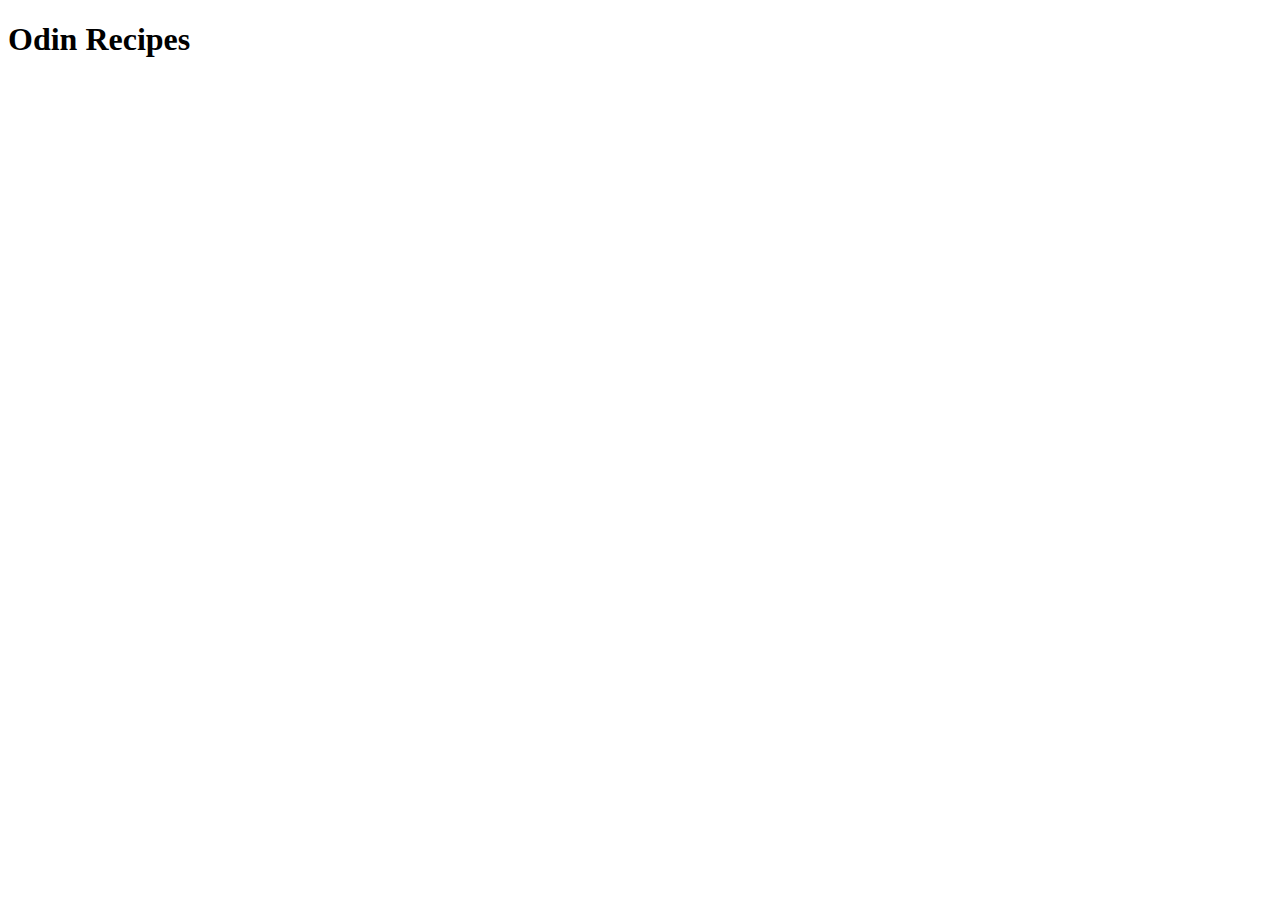
==== index.html @ 3470aa7c "Create index.html" ====
<!DOCTYPE html>
<html lang="en">
<head>
    <meta charset="UTF-8">
    <meta http-equiv="X-UA-Compatible" content="IE=edge">
    <meta name="viewport" content="width=device-width, initial-scale=1.0">
    <title>Bemon's Homespun Recipes</title>
</head>
<body>
    <h1> Odin Recipes</h1>
</body>
</html>
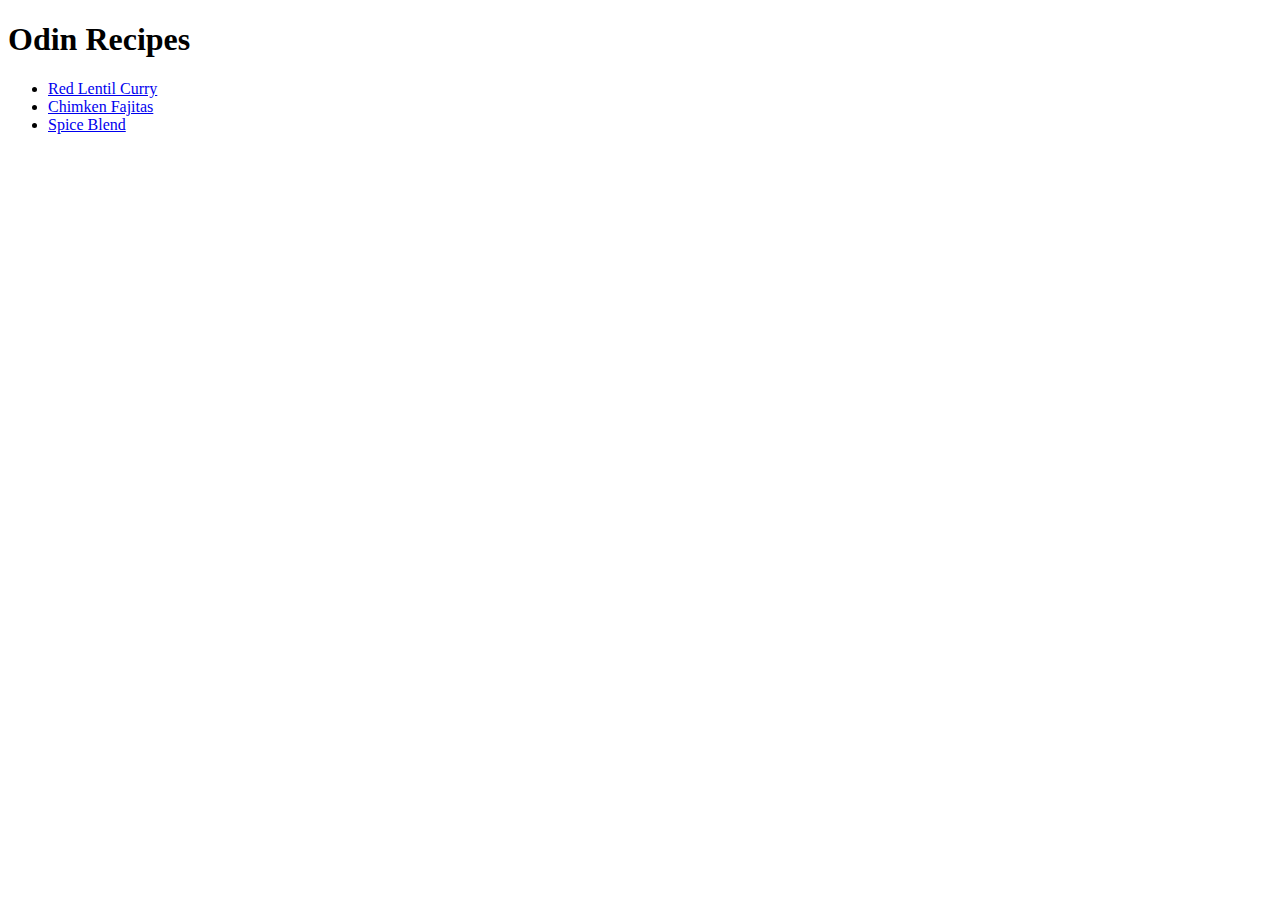
==== commit db3cdda4: "Encode index.html unordered list. Finish fajita recipe" ====
--- a/index.html
+++ b/index.html
@@ -8,5 +8,10 @@
 </head>
 <body>
     <h1> Odin Recipes</h1>
+    <ul>
+    <li><a href="recipes/curry.html"> Red Lentil Curry</a></li>
+    <li><a href="recipes/chickenfajitas.html"> Chimken Fajitas</a></li>
+    <li><a href="recipes/spiceblend.html"> Spice Blend</a></li>
+</ul>
 </body>
 </html>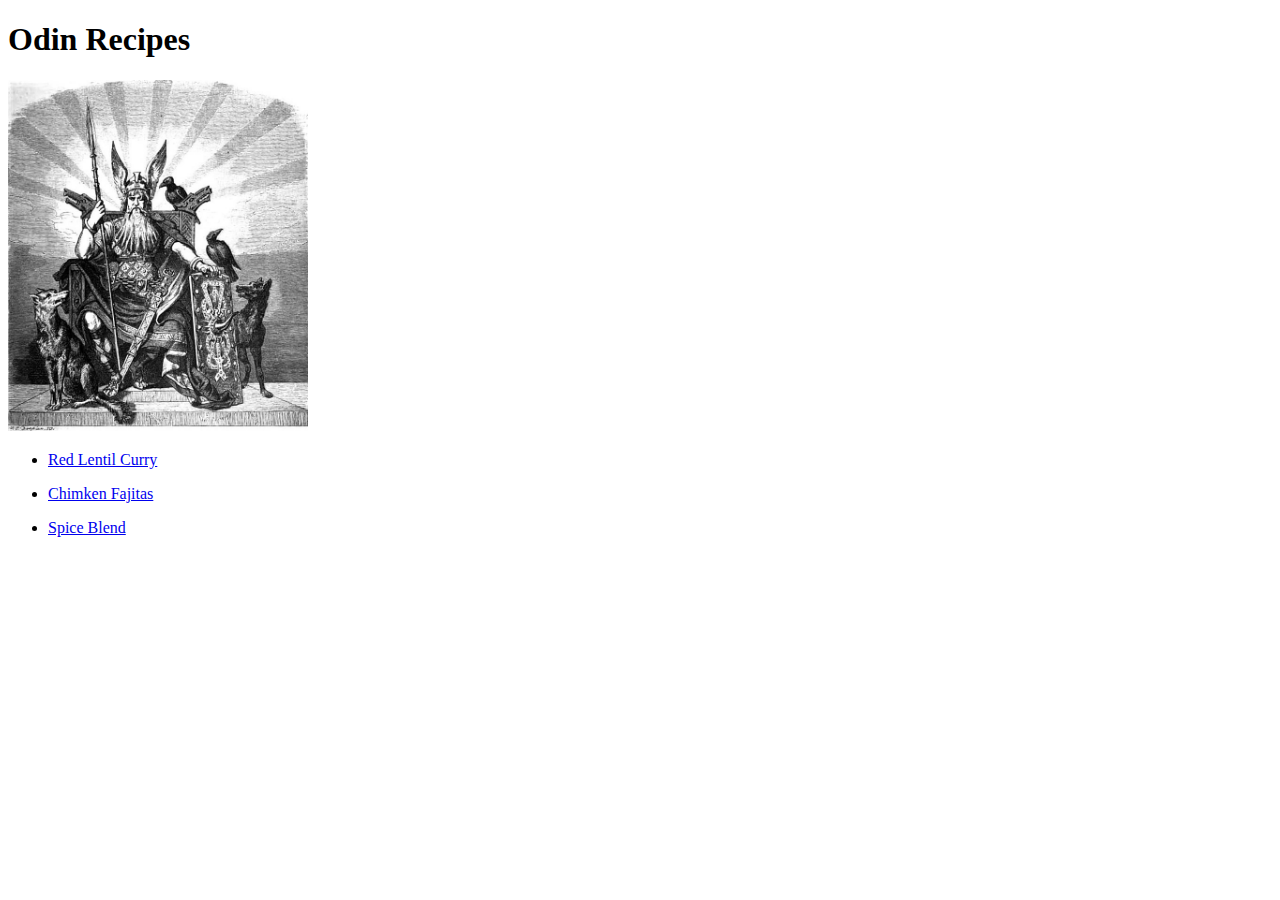
==== commit 39c6069e: "apply css stylesheet to html elements" ====
--- a/index.html
+++ b/index.html
@@ -4,14 +4,16 @@
     <meta charset="UTF-8">
     <meta http-equiv="X-UA-Compatible" content="IE=edge">
     <meta name="viewport" content="width=device-width, initial-scale=1.0">
+    <link rel="stylesheet" href="styles.css">
     <title>Bemon's Homespun Recipes</title>
 </head>
-<body>
-    <h1> Odin Recipes</h1>
+<body class ="medieval">
+    <h1 class = "times"> Odin Recipes</h1>
+    <img src="images/odin.jpeg" alt= "Odin" width=300px height=auto>
     <ul>
-    <li><a href="recipes/curry.html"> Red Lentil Curry</a></li>
-    <li><a href="recipes/chickenfajitas.html"> Chimken Fajitas</a></li>
-    <li><a href="recipes/spiceblend.html"> Spice Blend</a></li>
+    <p><li><a href="recipes/curry.html"> Red Lentil Curry </a></li></p>
+    <p><li><a href="recipes/chickenfajitas.html"> Chimken Fajitas</a></li></p>
+    <p><li><a href="recipes/spiceblend.html"> Spice Blend</a></li></p>
 </ul>
 </body>
 </html>--- a/styles.css
+++ b/styles.css
@@ -0,0 +1,18 @@
+.medieval{
+    font-family:'Comic Sans MS'
+}
+.times{
+    font-family:'Times New Roman'
+}
+
+.background{
+    background-color:aquamarine;
+    color: black;
+    text-align: center;
+    font-size: larger;
+}
+.headerfont{
+    font-weight: 900;
+    font-size: 30px;
+    text-align: center;
+}